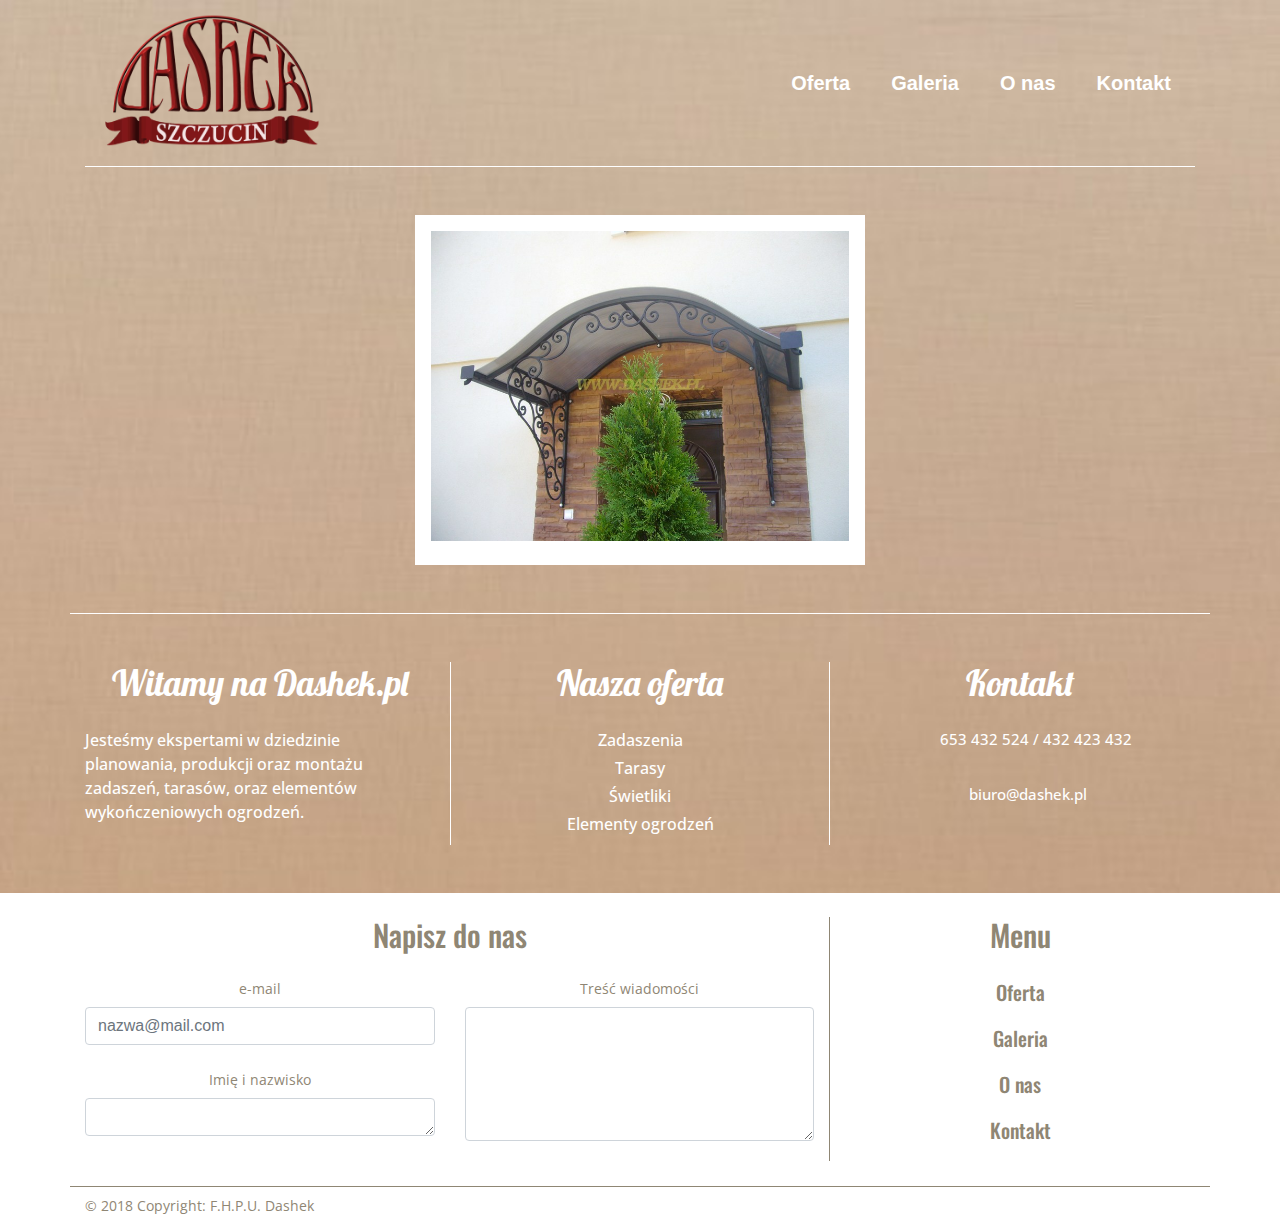
==== index.html @ c3cc627c "first commit" ====
<!DOCTYPE html>
<html>
<head>
	<title>Dashek.pl</title>
	<link rel="stylesheet" type="text/css" href="https://stackpath.bootstrapcdn.com/bootstrap/4.1.3/css/bootstrap.min.css">
	<link rel="stylesheet" type="text/css" href="style.css">
	<link href="https://fonts.googleapis.com/css?family=Oswald" rel="stylesheet">
	<link rel="stylesheet" href="https://use.fontawesome.com/releases/v5.6.3/css/all.css" integrity="sha384-UHRtZLI+pbxtHCWp1t77Bi1L4ZtiqrqD80Kn4Z8NTSRyMA2Fd33n5dQ8lWUE00s/" crossorigin="anonymous">
	<link href="https://fonts.googleapis.com/css?family=Lobster|Open+Sans" rel="stylesheet">

	<meta name="viewport" content="width=device-width, initial-scale=1, maximum-scale=1">
</head>
<body>

	<div class="container">
		<nav class="navbar navbar-expand-md">
			<a href="index.html" class="navbar-brand"> <img src="images\logo_icon_fixed.png" width="220" height="140"> </a>
			<button class="navbar-toggler" type="button" data-toggle="collapse" data-target="#navbarNav" aria-controls="navbarNav" aria-expanded="false" aria-label="Toggle navigation">
    		<span class="navbar-toggler-icon"><i class="fas fa-bars"></i></span>
  			</button>
 	 		<div class="collapse navbar-collapse" id="navbarNav">
    			<ul class="navbar-nav ml-auto">
      				<li class="nav-item active">
       				 	<a class="nav-link" href="offer.html"><span class="topmenuitem">Oferta</span><span class="sr-only">(current)</span></a>
     				</li>
	     			<li class="nav-item active">
	      		 		<a class="nav-link" href="gallery.html"><span class="topmenuitem">Galeria</span></a>
	   		 	    </li>
	   		 	    <li class="nav-item active">
	      		 		<a class="nav-link" href="aboutUs.html"><span class="topmenuitem">O nas</span></a>
	   		 	    </li>
	 		   	    <li class="nav-item active">
	      		    <a class="nav-link" href="contact.html"><span class="topmenuitem">Kontakt</span></a>
	     		 	</li>
	   		    </ul>
	   		</div>	 
	   	</nav>
		
		

		<div class="row mt-5 d-flex justify-content-center">
			<img src="images\photo1.jpg" class="img-wrap px-3 pt-3 pb-4" width="450" height="350">
		</div>
		<div class="row mt-5 pt-5 borderTop">
			<div class="col-md-4 col-sm-12 mb-5">
				<h3 class="d-flex justify-content-center mb-4"> Witamy na Dashek.pl </h3>
				<p class="pageText"> Jesteśmy ekspertami w dziedzinie planowania, produkcji oraz montażu zadaszeń, tarasów, oraz elementów wykończeniowych ogrodzeń.
				</p>
			</div>
			<div class="col-md-4 col-sm-12 mb-5  borderSides">
				<h3 class="d-flex justify-content-center mb-4"> Nasza oferta </h3>
				<ul class="pageText m-0 p-0">
					<li class="mb-1 d-flex justify-content-center"> Zadaszenia </li>
					<li class="mb-1 d-flex justify-content-center"> Tarasy </li>
					<li class="mb-1 d-flex justify-content-center"> Świetliki </li>
					<li class="mb-1 d-flex justify-content-center"> Elementy ogrodzeń </li>
				</ul>
			</div>
			<div class="col-md-4 col-sm-12 mb-5">
				<h3 class="d-flex justify-content-center mb-4"> Kontakt </h3>
				<p class="d-flex justify-content-center mb-0">
				<i class="fas fa-mobile-alt mb-2 ml-2"></i><span class="contactsText ml-3 mb-2 ml-4"> 653 432 524 / 432 423 432</span></p><br>
				<p class="d-flex justify-content-center">
				<i class="fas fa-at"></i><span class="contactsText ml-3"> biuro@dashek.pl </span></p><br>
			</div>
			
		</div>
	</div>
	<footer class="page-footer pt-4">
		 <div class="container text-center">
		    <div class="row footer-content">
       			<div class="col-md-8 borderFooter">
          		  	<h3 class=" mb-4 footerFontBig"> Napisz do nas </h3>
          		  		<form>
          		  		<div class="row">
          		  			<div class="col-md-6">
						  <div class="form-group">
						    <label class="labelsForFooter" for="emailInput">e-mail</label>
						    <input type="email" class="form-control" id="emailInput" placeholder="nazwa@mail.com">
						  </div>
						  <div class="form-group textFormat2">
						    <label class="labelsForFooter mt-2" for="exampleFormControlSelect1">Imię i nazwisko</label>
						    <textarea class="form-control" id="name" rows="1"></textarea>
						  </div>
						</div>
						  <div class="col-md-6 form-group">
						    <label class="labelsForFooter" for="exampleFormControlTextarea1">Treść wiadomości</label>
						    <textarea class="form-control" id="exampleFormControlTextarea1" rows="5"></textarea>
						  </div>
						</div>
						</form>
                </div>
      		     <div class="col-md-4">
            		<h3 class=" footerFontBig mb-4"> Menu </h3>
         			<ul class="pageText m-0 p-0">
					<li class="mb-3"> <a class="footerFont" href="offer.html">Oferta</a></li>
					<li class="mb-3">  <a class="footerFont" href="gallery.html">Galeria</a> </li>
					<li class="mb-3"> <a class="footerFont" href="about.html">O nas</a>   </li>
					<li class="mb-3"><a class="footerFont" href="contact.html">Kontakt</a> </li>
				    </ul>
        		 </div>  
         		
       	    </div>
    	</div>

   <div class="container footer-copyright labelsForFooter mt-2">© 2018 Copyright:
      <a href="index.html"> <span class="labelsForFooter">F.H.P.U. Dashek</span></a>
    </div>

  </footer>
	</div>
</body>
</html>
---- style.css ----
html{
 margin:0;
 padding:0;
 min-height: 100%;
}

body{
	height: 100%;
	margin:0;
	padding: 0;
	background-image: url("images/bgphoto.jpg");
	background-position: center;
	background-repeat: no-repeat;
	background-size: cover;
}

.img-wrap{
	background: white;
}

.navbar-brand{
	font-size:18px;
	font-weight: 600;
}

.navbar{
	border-bottom: 1px solid white;
}

.fa-bars{
	color: white;
	font-size:40px;
}

.topmenuitem{
	color: white;
	font-size: 20px;
	margin-left: 25px;
	font-weight: 550;
	margin-right: 0;

}

h3{
	color:white;
	font-family: 'Lobster', cursive ;
	font-size: 35px;
}

h4{
	color: white;
	font-size: 'Open Sans', sans-serif;
	font-size: 30px;
}

.pageText{
	color:white;
	font-family: 'Open Sans', sans-serif;
	font-weight: 500;
	font-size: 16px;
}

.row{

}

.borderTop{
	border-top: 1px solid white;
}

.borderSides{
	border-right: 1px solid white;
	border-left: 1px solid white;
}


.borderFooter{
	border-right: 1px solid #8f8674;
}

ul{
	list-style-type: none;
}

.fa-mobile-alt, .fa-at{
	color: white;
	font-size: 40px;
}

.contactsText{
	color:white;
	font-family: 'Open Sans', sans-serif;
	font-weight: 500;
	font-size: 15px;
}

.page-footer{
	background-color: white;
}

.footerFont{
	color: #8f8674;
	font-family: 'Oswald', serif;
	font-size: 20px;
}

.footerFontBig{
	color: #8f8674;
	font-family: 'Oswald', serif;
	font-size: 30px;
}

.footer-content{
	border-bottom: 1px solid #8f8674;
	padding-bottom: 25px;
}

.labelsForFooter{
	color: #8f8674;
	font-family: 'Open Sans', sans-serif;
	font-size: 14px;
}
.labelsForContact{
	color: #8f8674;
	font-family: 'Oswald', sans-serif;
	font-size: 18px;
	font-weight: bold;
}

.contactText{
	color:#8f8674;
	font-family: 'Oswald', sans-serif;
	font-weight: 500;
	font-size: 16px;
}

.aboutUsField{
	border-radius: 25px;
	background:white;
}

.aboutUsHeader{
	color: #8f8674;
	font-family: 'Lobster', cursive ;
	font-size: 35px;
}

.aboutUsParagraph{
	color:#8f8674;
	font-family: 'Oswald', sans-serif;
	font-weight: 500;
	font-size: 16px;
}
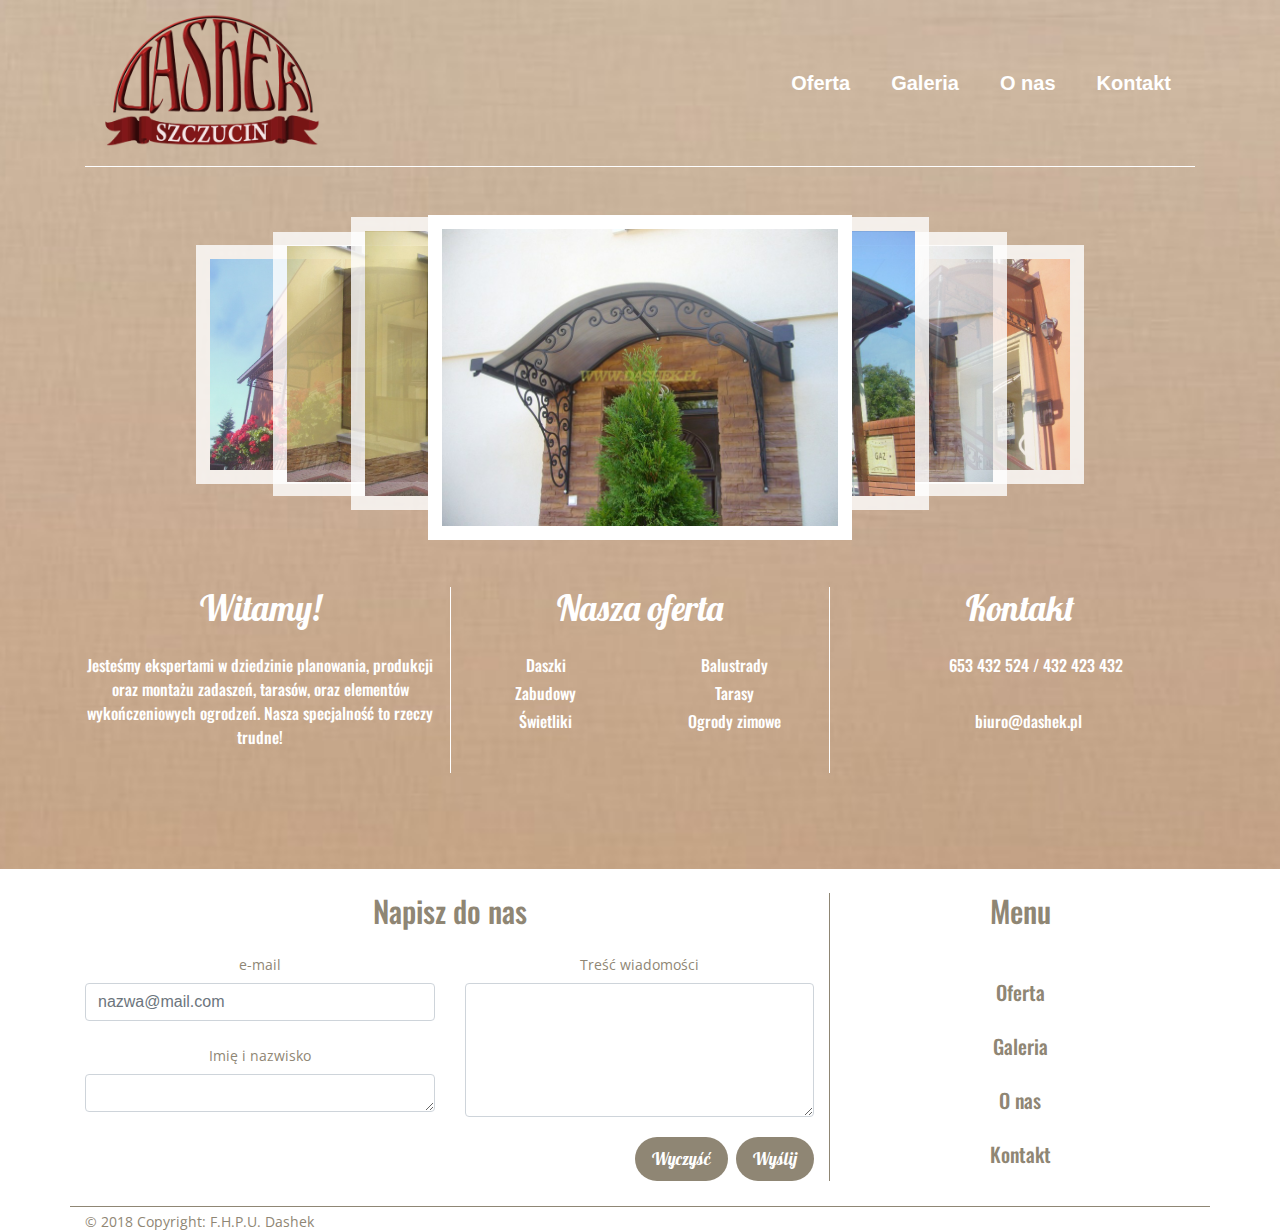
==== commit b65ea785: "Slider and php form solution" ====
--- a/index.html
+++ b/index.html
@@ -3,13 +3,23 @@
 <head>
 	<title>Dashek.pl</title>
 	<link rel="stylesheet" type="text/css" href="https://stackpath.bootstrapcdn.com/bootstrap/4.1.3/css/bootstrap.min.css">
+
+	
 	<link rel="stylesheet" type="text/css" href="style.css">
+	<link rel="stylesheet" type="text/css" href="dnSlide.css">
+	
 	<link href="https://fonts.googleapis.com/css?family=Oswald" rel="stylesheet">
 	<link rel="stylesheet" href="https://use.fontawesome.com/releases/v5.6.3/css/all.css" integrity="sha384-UHRtZLI+pbxtHCWp1t77Bi1L4ZtiqrqD80Kn4Z8NTSRyMA2Fd33n5dQ8lWUE00s/" crossorigin="anonymous">
 	<link href="https://fonts.googleapis.com/css?family=Lobster|Open+Sans" rel="stylesheet">
 
 	<meta name="viewport" content="width=device-width, initial-scale=1, maximum-scale=1">
+	<script src="https://code.jquery.com/jquery-3.3.1.min.js"
+  integrity="sha256-FgpCb/KJQlLNfOu91ta32o/NMZxltwRo8QtmkMRdAu8="
+  crossorigin="anonymous"></script>
+	
+	
 </head>
+
 <body>
 
 	<div class="container">
@@ -38,30 +48,54 @@
 		
 		
 
-		<div class="row mt-5 d-flex justify-content-center">
-			<img src="images\photo1.jpg" class="img-wrap px-3 pt-3 pb-4" width="450" height="350">
+		<div class="dnSlide-main mt-5 mb-5 ml-auto mr-auto">
+			<img src="images\photo1.jpg" >
+			<img src="images\photo2.jpg" >
+			<img src="images\photo1.jpg" >
+			<img src="images\photo5.jpg">
+			<img src="images\photo5.jpg" >
+			<img src="images\photo6.jpg" >
+			<img src="images\photo6.jpg" >	
 		</div>
-		<div class="row mt-5 pt-5 borderTop">
-			<div class="col-md-4 col-sm-12 mb-5">
-				<h3 class="d-flex justify-content-center mb-4"> Witamy na Dashek.pl </h3>
-				<p class="pageText"> Jesteśmy ekspertami w dziedzinie planowania, produkcji oraz montażu zadaszeń, tarasów, oraz elementów wykończeniowych ogrodzeń.
+
+	
+
+		<div class="row pt-md-4 pt-0 mb-md-5">
+			<div class="col-md-4 col-sm-12 mb-5 ">
+				<h3 class="d-flex justify-content-center mb-4"> Witamy! </h3>
+				<p class="pageText welcomeDiv"> Jesteśmy ekspertami w dziedzinie planowania, produkcji oraz montażu zadaszeń, tarasów, oraz elementów wykończeniowych ogrodzeń. Nasza specjalność to rzeczy trudne!
 				</p>
 			</div>
 			<div class="col-md-4 col-sm-12 mb-5  borderSides">
+				<div class="row d-flex justify-content-center">
+				<div class="col-12">
 				<h3 class="d-flex justify-content-center mb-4"> Nasza oferta </h3>
+				</div>
+				<div class="col-6" >
 				<ul class="pageText m-0 p-0">
-					<li class="mb-1 d-flex justify-content-center"> Zadaszenia </li>
+					<li class="mb-1 d-flex justify-content-center"> Daszki </li>
+					<li class="mb-1 d-flex justify-content-center"> Zabudowy </li>
+					<li class="mb-1 d-flex justify-content-center"> Świetliki </li>
+				</ul>
+				</div>
+				<div class="col-6">
+				<ul class="pageText m-0 p-0">
+					<li class="mb-1 d-flex justify-content-center"> Balustrady </li>
 					<li class="mb-1 d-flex justify-content-center"> Tarasy </li>
-					<li class="mb-1 d-flex justify-content-center"> Świetliki </li>
-					<li class="mb-1 d-flex justify-content-center"> Elementy ogrodzeń </li>
+					<li class="mb-1 d-flex justify-content-center"> Ogrody zimowe </li>
 				</ul>
+				</div>
+					<!-- <div class="col-12 d-flex justify-content-end mt-3">
+						<button type="button" class="btn py-2 px-3 mr-1 mt-1"> Więcej >>> </button>
+					</div>	 -->
+				</div>
 			</div>
 			<div class="col-md-4 col-sm-12 mb-5">
 				<h3 class="d-flex justify-content-center mb-4"> Kontakt </h3>
 				<p class="d-flex justify-content-center mb-0">
-				<i class="fas fa-mobile-alt mb-2 ml-2"></i><span class="contactsText ml-3 mb-2 ml-4"> 653 432 524 / 432 423 432</span></p><br>
+				<i class=" pageText fas fa-mobile-alt mb-2 ml-2"></i><span class="pageText  ml-3 mb-2 ml-4"> 653 432 524 / 432 423 432</span></p><br>
 				<p class="d-flex justify-content-center">
-				<i class="fas fa-at"></i><span class="contactsText ml-3"> biuro@dashek.pl </span></p><br>
+				<i class="pageText fas fa-at"></i><span class="pageText ml-3"> biuro@dashek.pl </span></p><br>
 			</div>
 			
 		</div>
@@ -87,27 +121,40 @@
 						    <label class="labelsForFooter" for="exampleFormControlTextarea1">Treść wiadomości</label>
 						    <textarea class="form-control" id="exampleFormControlTextarea1" rows="5"></textarea>
 						  </div>
+						  <div class="col-12 d-flex justify-content-end mb-5 mb-md-0">
+						  	<button type="button" class="btn py-2 px-3 mr-1 mt-1"> Wyczyść </button>
+							<button type="button" class="btn py-2 px-3 ml-1 mt-1"> Wyślij </button>
+
+						  </div>
 						</div>
+						
+							
+						
 						</form>
                 </div>
       		     <div class="col-md-4">
-            		<h3 class=" footerFontBig mb-4"> Menu </h3>
+            		<h3 class=" footerFontBig mb-5"> Menu </h3>
          			<ul class="pageText m-0 p-0">
-					<li class="mb-3"> <a class="footerFont" href="offer.html">Oferta</a></li>
-					<li class="mb-3">  <a class="footerFont" href="gallery.html">Galeria</a> </li>
-					<li class="mb-3"> <a class="footerFont" href="about.html">O nas</a>   </li>
-					<li class="mb-3"><a class="footerFont" href="contact.html">Kontakt</a> </li>
+					<li class="mb-4"> <a class="footerFont" href="offer.html">Oferta</a></li>
+					<li class="mb-4">  <a class="footerFont" href="gallery.html">Galeria</a> </li>
+					<li class="mb-4"> <a class="footerFont" href="about.html">O nas</a>   </li>
+					<li class="mb-2"><a class="footerFont" href="contact.html">Kontakt</a> </li>
 				    </ul>
         		 </div>  
          		
        	    </div>
     	</div>
 
-   <div class="container footer-copyright labelsForFooter mt-2">© 2018 Copyright:
+   <div class="container footer-copyright labelsForFooter mt-1">© 2018 Copyright:
       <a href="index.html"> <span class="labelsForFooter">F.H.P.U. Dashek</span></a>
     </div>
 
   </footer>
-	</div>
+
+	<script src="dnSlide.js"></script>
+	<script src="expandJS.js"></script>
+    <script src="script.js"></script>
+   
+  
 </body>
 </html>--- a/style.css
+++ b/style.css
@@ -3,6 +3,7 @@
  margin:0;
  padding:0;
  min-height: 100%;
+ position:relative;
 }
 
 body{
@@ -56,17 +57,9 @@
 
 .pageText{
 	color:white;
-	font-family: 'Open Sans', sans-serif;
+	font-family: 'Oswald', sans-serif;
 	font-weight: 500;
 	font-size: 16px;
-}
-
-.row{
-
-}
-
-.borderTop{
-	border-top: 1px solid white;
 }
 
 .borderSides{
@@ -74,6 +67,9 @@
 	border-left: 1px solid white;
 }
 
+.welcomeDiv{
+	text-align: center;
+}
 
 .borderFooter{
 	border-right: 1px solid #8f8674;
@@ -85,7 +81,7 @@
 
 .fa-mobile-alt, .fa-at{
 	color: white;
-	font-size: 40px;
+	font-size: 25px;
 }
 
 .contactsText{
@@ -151,4 +147,40 @@
 	font-family: 'Oswald', sans-serif;
 	font-weight: 500;
 	font-size: 16px;
-}+}
+
+.page-footer2{
+position:absolute;
+bottom:0;
+width: 100%;
+}
+
+.btn{
+	color:white;
+	background-color: #8f8674;
+	border-radius: 30px;
+	font-family: 'Lobster';
+	font-size: 17px;
+}
+
+.pictures{
+	list-style: none;
+}
+
+.roundabout-holder{
+	height:400px;
+}
+
+.roundabout-moveable-item {
+	height: 200px;
+	width: 200px;
+	cursor: pointer;
+}
+   
+
+
+
+
+
+
+
--- a/dnSlide.css
+++ b/dnSlide.css
@@ -0,0 +1,84 @@
+.dnSlide-main {
+  position: relative;
+  list-style: none;
+  width: 80%;
+  height: 300px;
+  -webkit-tap-highlight-color: transparent;
+  
+}
+.dnSlide-main.done {
+  visibility: visible;
+}
+.dnSlide-main.dn-response {
+  width: 100%;
+}
+.dnSlide-main.dn-response .dnSlide-list {
+  width: 100%;
+  height: 100%;
+  margin: 0px;
+  margin-top: 35px;
+  margin-bottom: 35px;
+  padding-left: 0px;
+}
+.dnSlide-main a, .dnSlide-main img {
+  display: block;
+  border:7px solid white;
+  visibility: visible;
+  }
+.dnSlide-main .dnSlide-list {
+  width: 100%;
+  height: 234px;
+  list-style: none;
+}
+.dnSlide-main .dnSlide-btn {
+  color: black;
+  height: 234px;
+  width: 100px;
+  position: absolute;
+  top: 0px;
+  left: 0px;
+  transition: opacity 0.3s;
+  z-index: 10;
+  cursor: pointer;
+  background-repeat: no-repeat;
+  background-position: center center;
+}
+.dnSlide-main .dnSlide-btn:hover {
+  opacity: 1;
+  transition: opacity 0.3s;
+}
+.dnSlide-main.dnSlide-hide {
+  display: none;
+}
+.dnSlide-main .dnSlide-item {
+  position: absolute;
+
+ 
+}
+.dnSlide-main .dnSlide-left-btn {
+ /* background-image: url("images/left.svg");*/
+  background-size: 35%;
+  left: 0;
+}
+.dnSlide-main .dnSlide-right-btn {
+ /* background-image: url("images/right.svg");*/
+  background-size: 35%;
+  right: 0;
+  left: auto;
+}
+/*
+@media \0screen\,screen\9 {
+  .dnSlide-main {
+    margin-top: 35px;
+    margin-bottom: 35px;
+  }
+
+  .dnSlide-main .dnSlide-right-btn {
+    background-image: url("../images/right.png");
+  }
+
+  .dnSlide-main .dnSlide-left-btn {
+    background-image: url("../images/left.png");
+  }
+}
+*/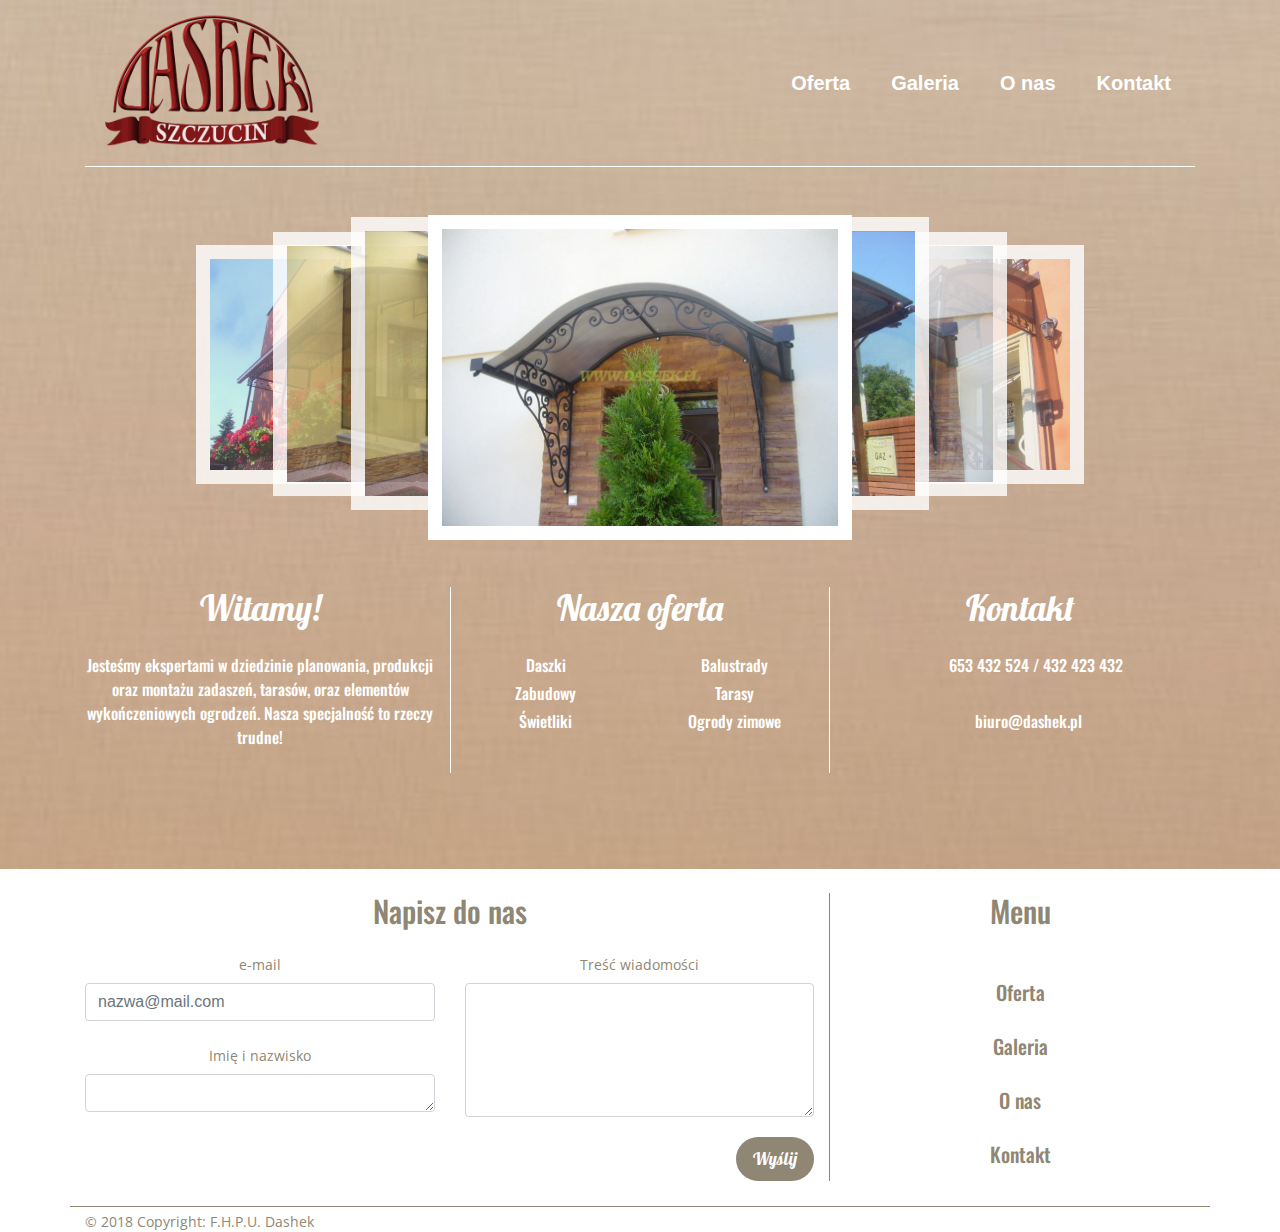
==== commit 9cb61508: "fixy" ====
--- a/index.html
+++ b/index.html
@@ -61,7 +61,7 @@
 	
 
 		<div class="row pt-md-4 pt-0 mb-md-5">
-			<div class="col-md-4 col-sm-12 mb-5 ">
+			<div class="col-md-4 col-sm-12 mb-5 mt-sm-3 mt-md-0">
 				<h3 class="d-flex justify-content-center mb-4"> Witamy! </h3>
 				<p class="pageText welcomeDiv"> Jesteśmy ekspertami w dziedzinie planowania, produkcji oraz montażu zadaszeń, tarasów, oraz elementów wykończeniowych ogrodzeń. Nasza specjalność to rzeczy trudne!
 				</p>
@@ -122,7 +122,6 @@
 						    <textarea class="form-control" id="exampleFormControlTextarea1" rows="5"></textarea>
 						  </div>
 						  <div class="col-12 d-flex justify-content-end mb-5 mb-md-0">
-						  	<button type="button" class="btn py-2 px-3 mr-1 mt-1"> Wyczyść </button>
 							<button type="button" class="btn py-2 px-3 ml-1 mt-1"> Wyślij </button>
 
 						  </div>
--- a/dnSlide.css
+++ b/dnSlide.css
@@ -2,10 +2,12 @@
   position: relative;
   list-style: none;
   width: 80%;
-  height: 300px;
+  /*height: 150px;*/
   -webkit-tap-highlight-color: transparent;
-  
 }
+
+
+
 .dnSlide-main.done {
   visibility: visible;
 }
@@ -20,14 +22,57 @@
   margin-bottom: 35px;
   padding-left: 0px;
 }
+
+
+@media only screen and (min-width: 1200px){
+  .dnSlide-main a, .dnSlide-main img{
+    border:7px solid white;
+  }
+
+  .dnSlide-main{
+    height:300px;
+  }
+} 
+
+
+@media only screen and (max-width: 1199px){
+  .dnSlide-main a, .dnSlide-main img{
+    border:6px solid white;
+  }
+
+  .dnSlide-main{
+    height:300px;
+  }
+} 
+
+@media only screen and (max-width: 991px){
+  .dnSlide-main a, .dnSlide-main img{
+    border:4px solid white;
+  }
+
+  .dnSlide-main{
+    height:150px;
+  }
+} 
+
+@media only screen and (max-width: 768px){
+  .dnSlide-main a, .dnSlide-main img{
+    border:2px solid white;
+  }
+
+  .dnSlide-main{
+    height:100px;
+  }
+} 
+
+
 .dnSlide-main a, .dnSlide-main img {
   display: block;
-  border:7px solid white;
   visibility: visible;
   }
 .dnSlide-main .dnSlide-list {
   width: 100%;
-  height: 234px;
+  height: 234px; 
   list-style: none;
 }
 .dnSlide-main .dnSlide-btn {
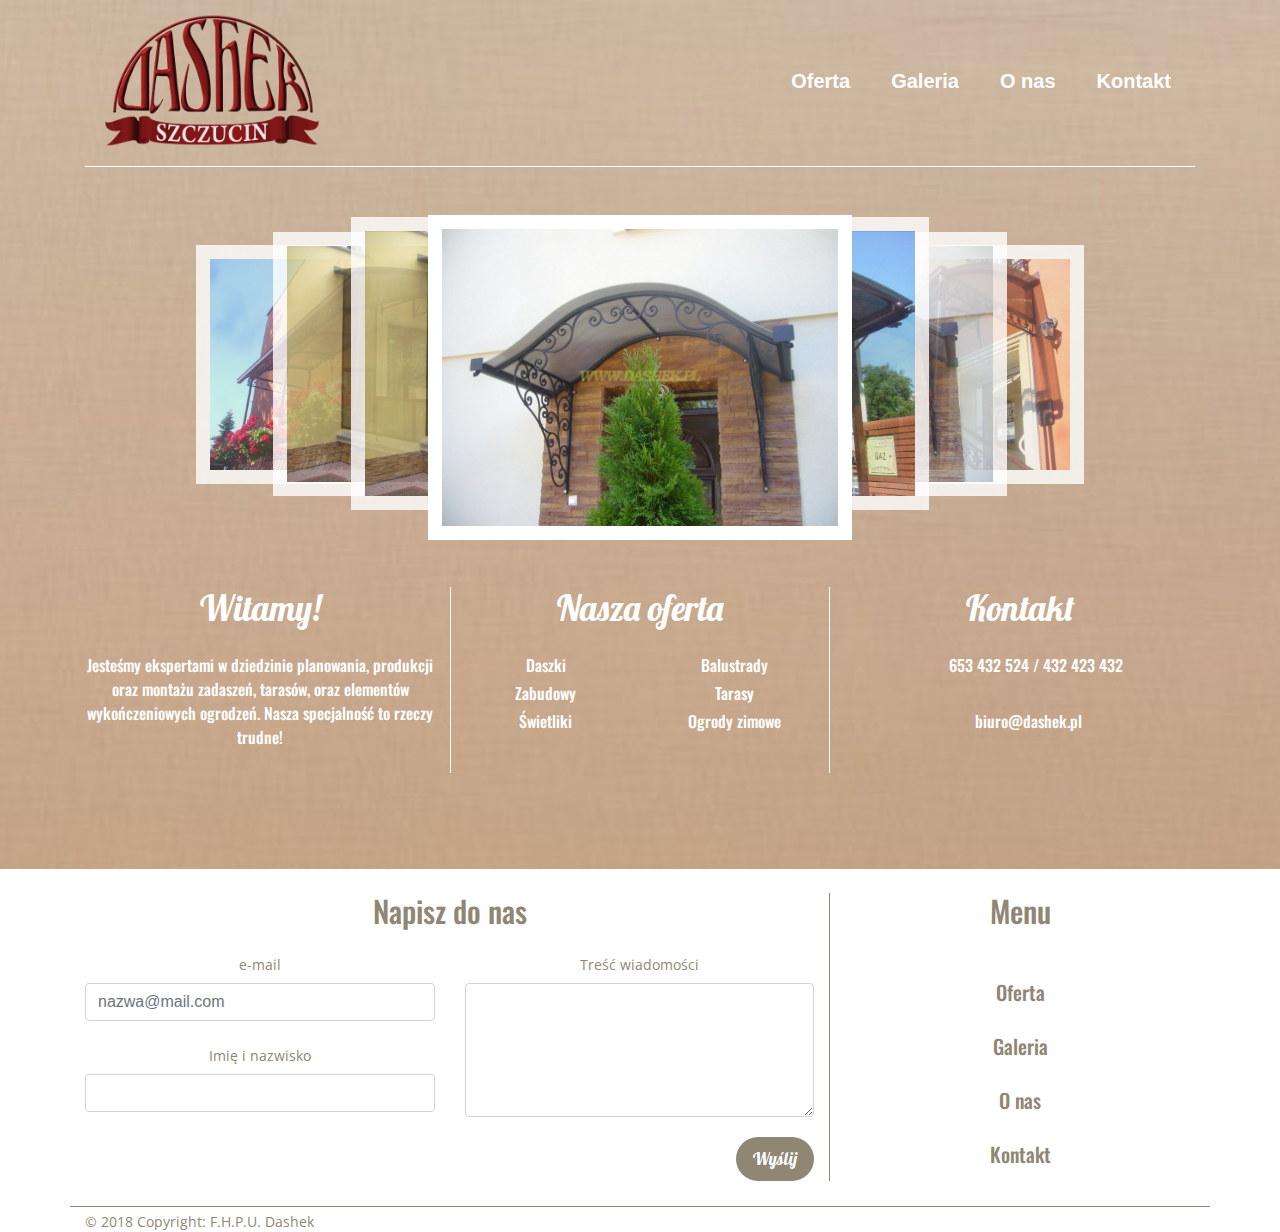
==== commit f1ea1ec3: "navbar dropdown" ====
--- a/index.html
+++ b/index.html
@@ -16,6 +16,7 @@
 	<script src="https://code.jquery.com/jquery-3.3.1.min.js"
   integrity="sha256-FgpCb/KJQlLNfOu91ta32o/NMZxltwRo8QtmkMRdAu8="
   crossorigin="anonymous"></script>
+  <script src="https://stackpath.bootstrapcdn.com/bootstrap/4.2.1/js/bootstrap.min.js" integrity="sha384-B0UglyR+jN6CkvvICOB2joaf5I4l3gm9GU6Hc1og6Ls7i6U/mkkaduKaBhlAXv9k" crossorigin="anonymous"></script>
 	
 	
 </head>
@@ -24,23 +25,23 @@
 
 	<div class="container">
 		<nav class="navbar navbar-expand-md">
-			<a href="index.html" class="navbar-brand"> <img src="images\logo_icon_fixed.png" width="220" height="140"> </a>
-			<button class="navbar-toggler" type="button" data-toggle="collapse" data-target="#navbarNav" aria-controls="navbarNav" aria-expanded="false" aria-label="Toggle navigation">
+			<a href="index.html" class="navbar-brand"> <img src="images\logo_icon_fixed.png" id="logoIcon"> </a>
+			<button class="navbar-toggler" type="button" data-toggle="collapse" data-target=".navHeaderCollapse" aria-controls=".navHeaderCollapse" aria-expanded="false" aria-label="Toggle navigation">
     		<span class="navbar-toggler-icon"><i class="fas fa-bars"></i></span>
   			</button>
- 	 		<div class="collapse navbar-collapse" id="navbarNav">
-    			<ul class="navbar-nav ml-auto">
-      				<li class="nav-item active">
-       				 	<a class="nav-link" href="offer.html"><span class="topmenuitem">Oferta</span><span class="sr-only">(current)</span></a>
+ 	 		<div class="collapse navbar-collapse navHeaderCollapse">
+    			<ul class="nav navbar-nav ml-auto">
+      				<li class=" nav-item d-flex justify-content-center mb-1 ">
+       				 	<a class="nav-link d-flex justify-content-center" href="offer.html"><span class="topmenuitem">Oferta</span><span class="sr-only">(current)</span></a>
      				</li>
-	     			<li class="nav-item active">
-	      		 		<a class="nav-link" href="gallery.html"><span class="topmenuitem">Galeria</span></a>
+	     			<li class="nav-item d-flex justify-content-center mb-1">
+	      		 		<a class="nav-link d-flex justify-content-center" href="gallery.html"><span class="topmenuitem">Galeria</span></a>
 	   		 	    </li>
-	   		 	    <li class="nav-item active">
-	      		 		<a class="nav-link" href="aboutUs.html"><span class="topmenuitem">O nas</span></a>
+	   		 	    <li class="nav-item d-flex justify-content-center mb-1">
+	      		 		<a class="nav-link d-flex justify-content-center" href="aboutUs.html"><span class="topmenuitem">O nas</span></a>
 	   		 	    </li>
-	 		   	    <li class="nav-item active">
-	      		    <a class="nav-link" href="contact.html"><span class="topmenuitem">Kontakt</span></a>
+	 		   	    <li class="nav-item d-flex justify-content-center mb-1">
+	      		    <a class="nav-link d-flex justify-content-center" href="contact.html"><span class="topmenuitem">Kontakt</span></a>
 	     		 	</li>
 	   		    </ul>
 	   		</div>	 
@@ -48,7 +49,7 @@
 		
 		
 
-		<div class="dnSlide-main mt-5 mb-5 ml-auto mr-auto">
+		<div class="dnSlide-main mt-5 mb-5 mb-lg-2 mb-xl-5 ml-auto mr-auto">
 			<img src="images\photo1.jpg" >
 			<img src="images\photo2.jpg" >
 			<img src="images\photo1.jpg" >
@@ -85,9 +86,7 @@
 					<li class="mb-1 d-flex justify-content-center"> Ogrody zimowe </li>
 				</ul>
 				</div>
-					<!-- <div class="col-12 d-flex justify-content-end mt-3">
-						<button type="button" class="btn py-2 px-3 mr-1 mt-1"> Więcej >>> </button>
-					</div>	 -->
+					
 				</div>
 			</div>
 			<div class="col-md-4 col-sm-12 mb-5">
@@ -103,26 +102,26 @@
 	<footer class="page-footer pt-4">
 		 <div class="container text-center">
 		    <div class="row footer-content">
-       			<div class="col-md-8 borderFooter">
+       			<div class="col-12 col-md-8 borderFooter">
           		  	<h3 class=" mb-4 footerFontBig"> Napisz do nas </h3>
-          		  		<form>
+          		  		<form class="contact-form" method="post" action="contactform.php">
           		  		<div class="row">
           		  			<div class="col-md-6">
 						  <div class="form-group">
 						    <label class="labelsForFooter" for="emailInput">e-mail</label>
-						    <input type="email" class="form-control" id="emailInput" placeholder="nazwa@mail.com">
+						    <input type="email" name="mail" class="form-control" id="emailInput" placeholder="nazwa@mail.com" required>
 						  </div>
 						  <div class="form-group textFormat2">
-						    <label class="labelsForFooter mt-2" for="exampleFormControlSelect1">Imię i nazwisko</label>
-						    <textarea class="form-control" id="name" rows="1"></textarea>
+						    <label class="labelsForFooter mt-2" for="nameInput">Imię i nazwisko</label>
+						    <input type="text" name="name" class="form-control" id="nameInput" required></textarea>
 						  </div>
 						</div>
 						  <div class="col-md-6 form-group">
-						    <label class="labelsForFooter" for="exampleFormControlTextarea1">Treść wiadomości</label>
-						    <textarea class="form-control" id="exampleFormControlTextarea1" rows="5"></textarea>
+						    <label class="labelsForFooter" for="messageArea">Treść wiadomości</label>
+						    <textarea class="form-control" name="message" id="messageArea" rows="5"></textarea>
 						  </div>
 						  <div class="col-12 d-flex justify-content-end mb-5 mb-md-0">
-							<button type="button" class="btn py-2 px-3 ml-1 mt-1"> Wyślij </button>
+							<button type="submit" name="submit" class="btn py-2 px-3 ml-1 mt-1"> Wyślij </button>
 
 						  </div>
 						</div>
@@ -131,12 +130,12 @@
 						
 						</form>
                 </div>
-      		     <div class="col-md-4">
+      		     <div class="col-12 col-md-4">
             		<h3 class=" footerFontBig mb-5"> Menu </h3>
          			<ul class="pageText m-0 p-0">
 					<li class="mb-4"> <a class="footerFont" href="offer.html">Oferta</a></li>
 					<li class="mb-4">  <a class="footerFont" href="gallery.html">Galeria</a> </li>
-					<li class="mb-4"> <a class="footerFont" href="about.html">O nas</a>   </li>
+					<li class="mb-4"> <a class="footerFont" href="aboutUs.html">O nas</a>   </li>
 					<li class="mb-2"><a class="footerFont" href="contact.html">Kontakt</a> </li>
 				    </ul>
         		 </div>  
--- a/style.css
+++ b/style.css
@@ -16,6 +16,87 @@
 	background-size: cover;
 }
 
+#logoIcon{
+	width: 220px;
+	height: 140px;
+}
+
+.aboutUsPhoto{
+	width: 220px;
+	height: 160px;
+	border: 7px solid white;
+}
+
+.aboutUsPhoto2{
+	width: 0px;
+	height: 0px;
+	border:none;
+}
+
+
+@media only screen and (max-width: 768px){
+.nav-item{
+	background: #8f8674;
+	border-radius: 25px;
+}
+
+.nav-link{
+	width: 100%;
+}
+
+}
+
+
+
+
+
+@media only screen and (min-width: 768px){
+.borderFooter{
+	border-right: 1px solid #8f8674;
+}}
+
+
+@media only screen and (max-width: 991px){
+#logoIcon{
+	width: 160px;
+	height: 102px;
+}
+
+.aboutUsPhoto {
+	width: 160px;
+	height: 110px;
+	border: 5px solid white;
+}
+
+.aboutUsPhoto2{
+	width: 160px;
+	height: 110px;
+	border: 5px solid white;
+}
+
+
+} 
+
+@media only screen and (max-width: 767px){
+#logoIcon{
+	width: 120px;
+	height: 77px;
+}
+
+.aboutUsPhoto{
+	width: 0px;
+	height: 0px;
+	border: none;
+}
+
+.aboutUsPhoto2{
+	width: 0px;
+	height: 0px;
+	border:none;
+}
+
+} 
+
 .img-wrap{
 	background: white;
 }
@@ -71,9 +152,7 @@
 	text-align: center;
 }
 
-.borderFooter{
-	border-right: 1px solid #8f8674;
-}
+
 
 ul{
 	list-style-type: none;
